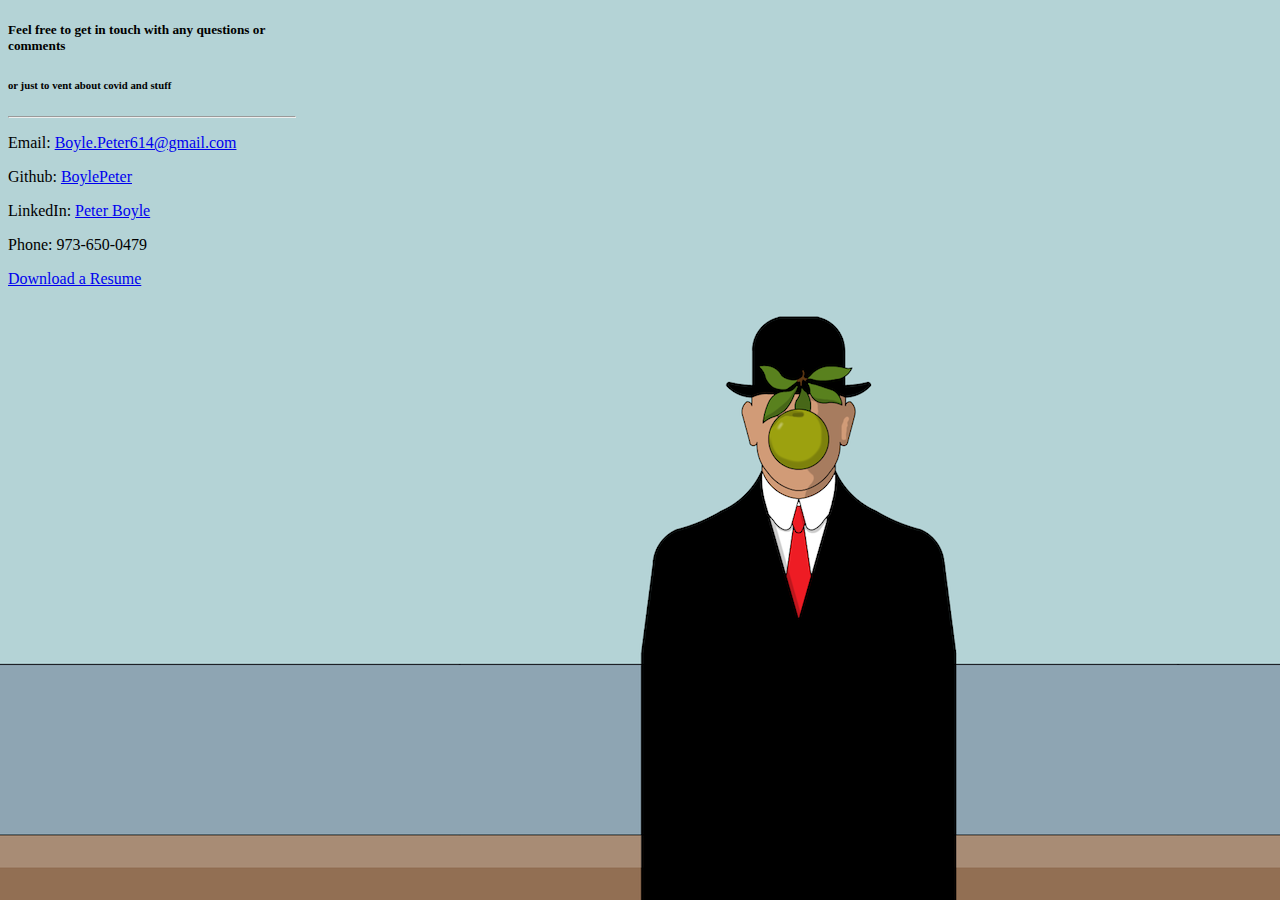
==== contact.html @ 97e2b6f0 "basic version full upload" ====
<!DOCTYPE html>
<html lang="en">

<head>
  <meta charset="UTF-8">
  <meta name="viewport" content="width=device-width, initial-scale=1">
  <link rel="stylesheet" type="text/css" href="reset.css">
  <script src="https://code.jquery.com/jquery-3.5.1.slim.min.js"
    integrity="sha384-DfXdz2htPH0lsSSs5nCTpuj/zy4C+OGpamoFVy38MVBnE+IbbVYUew+OrCXaRkfj"
    crossorigin="anonymous"></script>
  <script src="https://cdn.jsdelivr.net/npm/bootstrap@4.5.3/dist/js/bootstrap.bundle.min.js"
    integrity="sha384-ho+j7jyWK8fNQe+A12Hb8AhRq26LrZ/JpcUGGOn+Y7RsweNrtN/tE3MoK7ZeZDyx"
    crossorigin="anonymous"></script>
  <link rel="stylesheet" href="https://cdn.jsdelivr.net/npm/bootstrap@4.5.3/dist/css/bootstrap.min.css"
    integrity="sha384-TX8t27EcRE3e/ihU7zmQxVncDAy5uIKz4rEkgIXeMed4M0jlfIDPvg6uqKI2xXr2" crossorigin="anonymous">
  <link rel="stylesheet" type="text/css" href="style.css">
  <title>Contact</title>
</head>

<body>
  <div class="container">
    <div class="container">
      <div class="card" style="width: 18rem;" style="height:100%;">
        <div class="card-body">
          <h5 class="card-title">Feel free to get in touch with any questions or comments</h5>
          <h6 class="card-subtitle mb-2 text-muted">or just to vent about covid and stuff</h6>
          <hr>
          <p class="card-text">Email: <a href="mailto:boyle.peter614@gmail.com">Boyle.Peter614@gmail.com</a></p>
          <p class="card-text">Github: <a href="https://github.com/boylepeter">BoylePeter</a> </p>
          <p class="card-text">LinkedIn: <a href="https://www.linkedin.com/in/peter-boyle-22b5071b7/">Peter Boyle</a>
          </p>
          <p>Phone: 973-650-0479</p>
          <p class="card-text"><a href="assets/codeRes.pdf">Download a Resume</a></p>
        </div>
      </div>
    </div>

  </div>

</body>

</html>
---- style.css ----
body {
    background-image: url("assets/images/bckgrnd-img.png");
    background-color: #cccccc;
    background-repeat: no-repeat;
    height: 100%;
    width: 100%;
    animation: fadeInAnimation ease 5s;
    animation-iteration-count: 1;
    animation-fill-mode: forwards;
   }

   @keyframes fadeInAnimation {
    0% {
        opacity: 0;
    }
    100% {
        opacity: 1;
     }
}

.name {
    font-size: 50px;
    font-family: 'Abel', sans-serif;
}

footer {
    position: fixed;
    left: 0;
    bottom: 0;
    width: 100%;
    background-color: black;
    color:  #B4D3D6;
    text-align: center;
}

.top-left {
    margin-top: 40px;
    margin-right: 50%;
    margin-bottom: none;
    float: left;
    font-family: 'Abel', sans-serif;
}

.intro {
    margin-top: 100px;
    float: left;
    font-family: 'Abel', sans-serif;
    margin-right: 30%;
}

.portfolio {
    text-align: center;
    margin-right: 50%;
} 

.name {
    font-size: 50px;
}

.appName {
    font-size: 30px;
}

.quiz {
    margin-right: 60px;
}
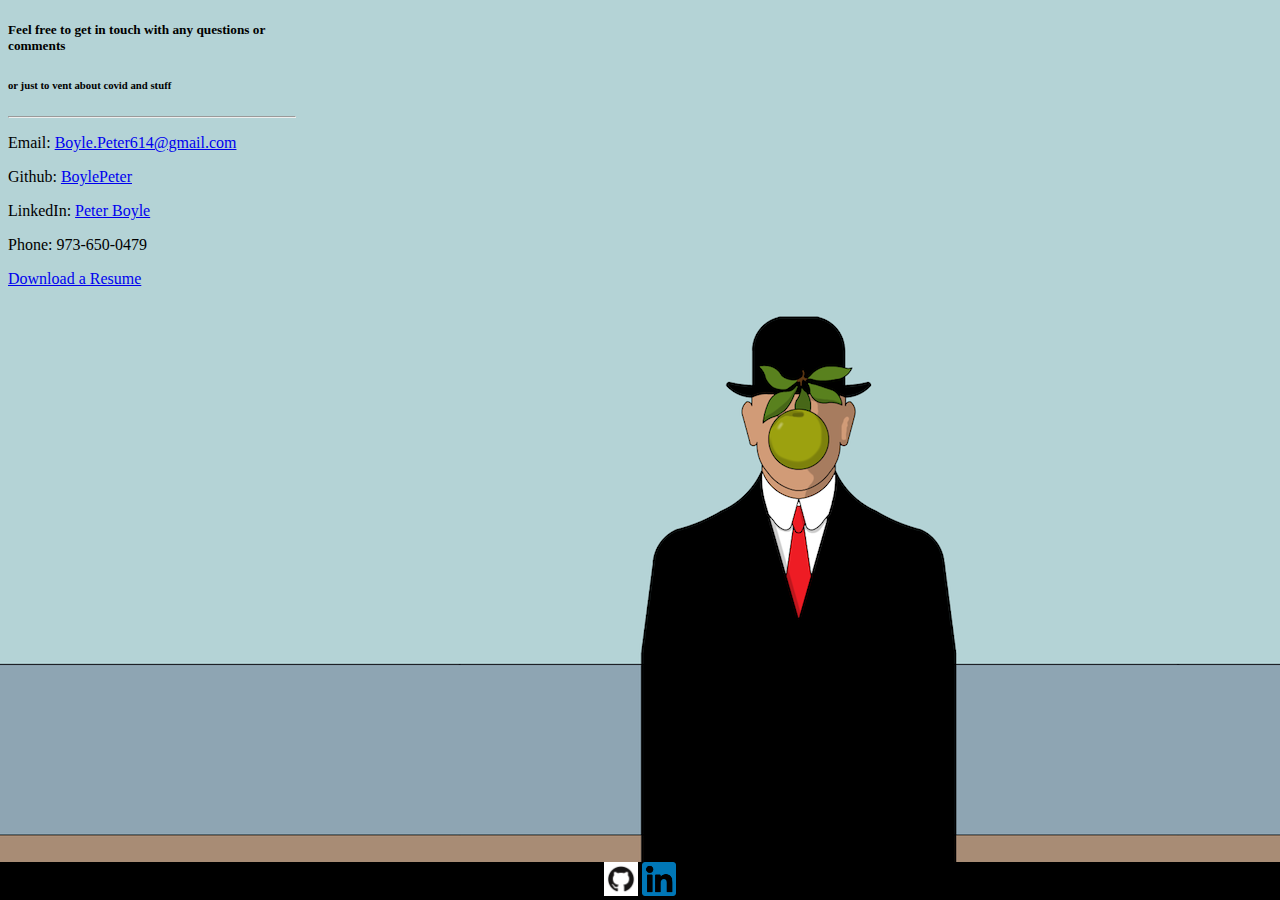
==== commit 44ba6744: "add links, needs style" ====
--- a/contact.html
+++ b/contact.html
@@ -34,9 +34,13 @@
         </div>
       </div>
     </div>
-
   </div>
-
+  <footer>
+    <a href="https://github.com/boylepeter">
+        <img src="assets/images/gh-img.png" alt="Github" width="34px" height="34px"></a>
+    <a href="https://www.linkedin.com/in/peterjosephboyle/">
+        <img src="assets/images/li-img.png" alt="LinkedIn" width="34px" height="34px"></a>
+  </footer>
 </body>
 
 </html>--- a/style.css
+++ b/style.css
@@ -42,6 +42,12 @@
     font-family: 'Abel', sans-serif;
 }
 
+.bottom-left {
+    margin-left: 100px;
+    margin-top: 30%;
+    width: 60px;
+}
+
 .intro {
     margin-top: 100px;
     float: left;
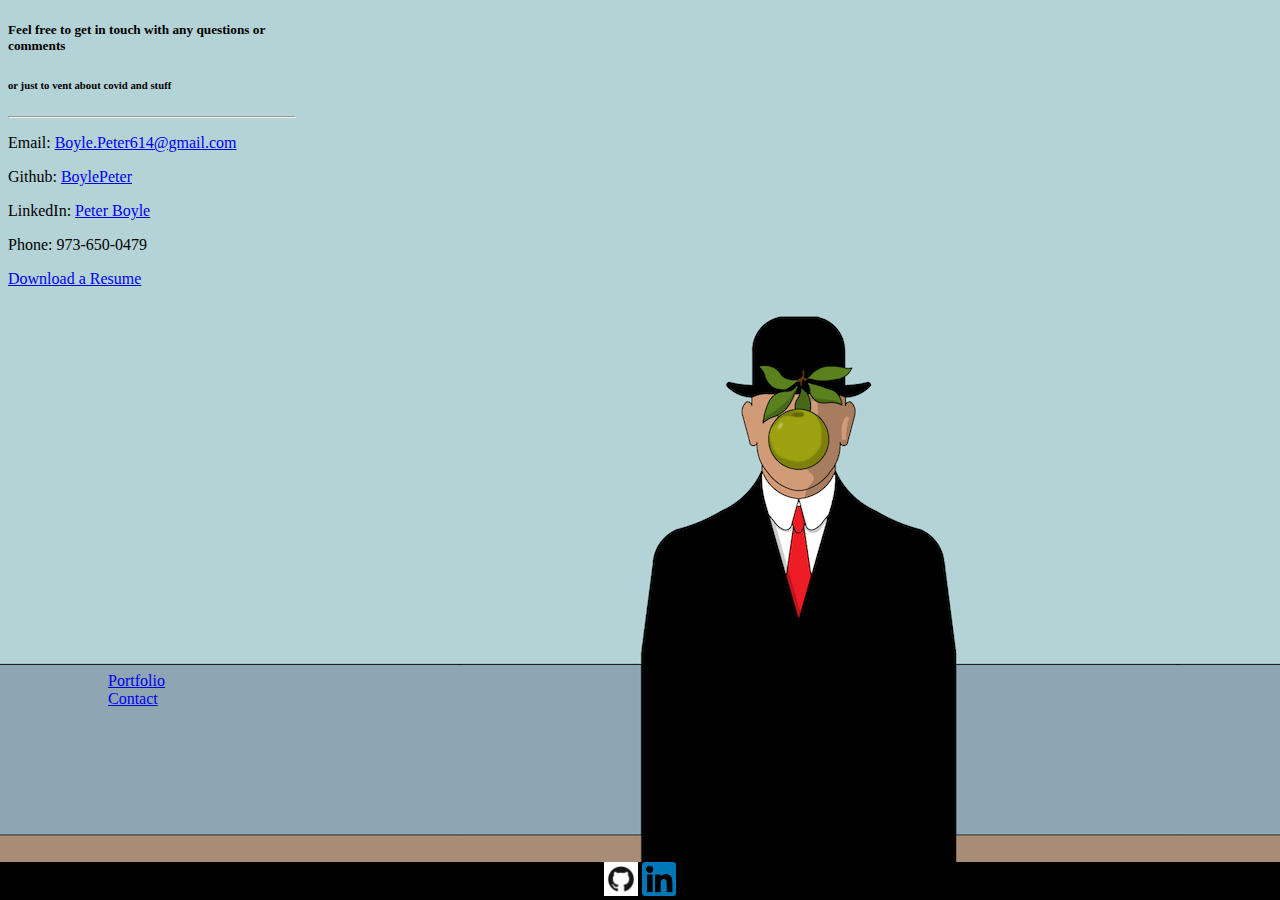
==== commit f4bc57c4: "links added to other pages, need style to be visible" ====
--- a/contact.html
+++ b/contact.html
@@ -34,6 +34,10 @@
         </div>
       </div>
     </div>
+    <div class="bottom-left">
+        <div><a href="portfolio.html">Portfolio</div>
+        <div><a href="contact.html">Contact</div>
+    </div>
   </div>
   <footer>
     <a href="https://github.com/boylepeter">
